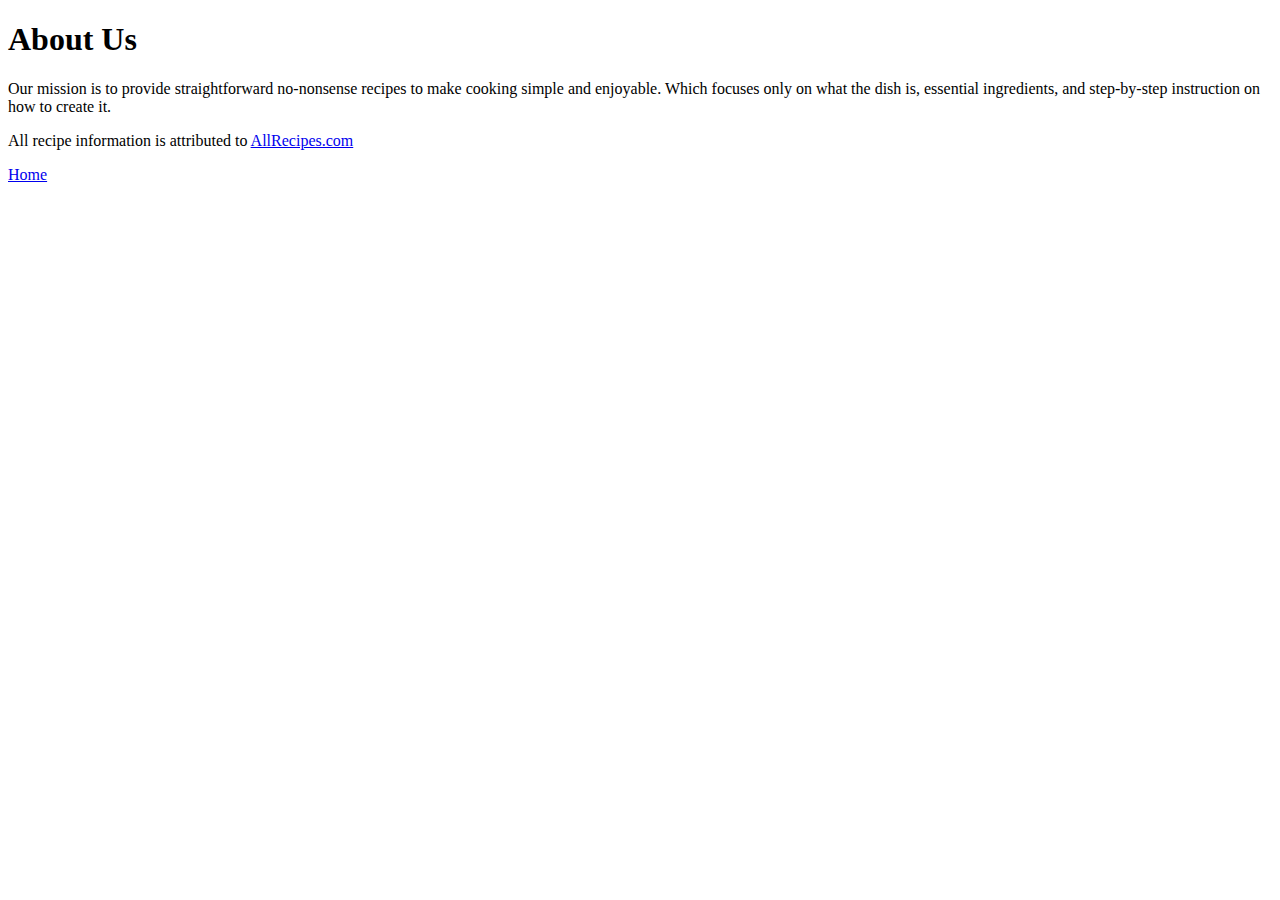
==== about.html @ e47c9f19 "Create about.html" ====
<!DOCTYPE html>
<html lang="en">
<head>
    <meta charset="UTF-8">
    <meta name="viewport" content="width=device-width, initial-scale=1.0">
    <title>About</title>
</head>
<body>
    <h1>About Us</h1>
    <p>
        Our mission is to provide straightforward no-nonsense recipes to make cooking simple and enjoyable. Which focuses only on what the dish is, essential ingredients, and step-by-step instruction on how to create it.
    </p>
    <!-- Attribution -->
    <p>
        All recipe information is attributed to <a href="https://www.allrecipes.com/" target="_blank" rel="noopener noreferrer">AllRecipes.com</a>
    </p>
    <!-- Home link -->
    <p>
        <a href="./index.html" target="_self" rel="noopener noreferrer">Home</a>
    </p>
</body>
</html>
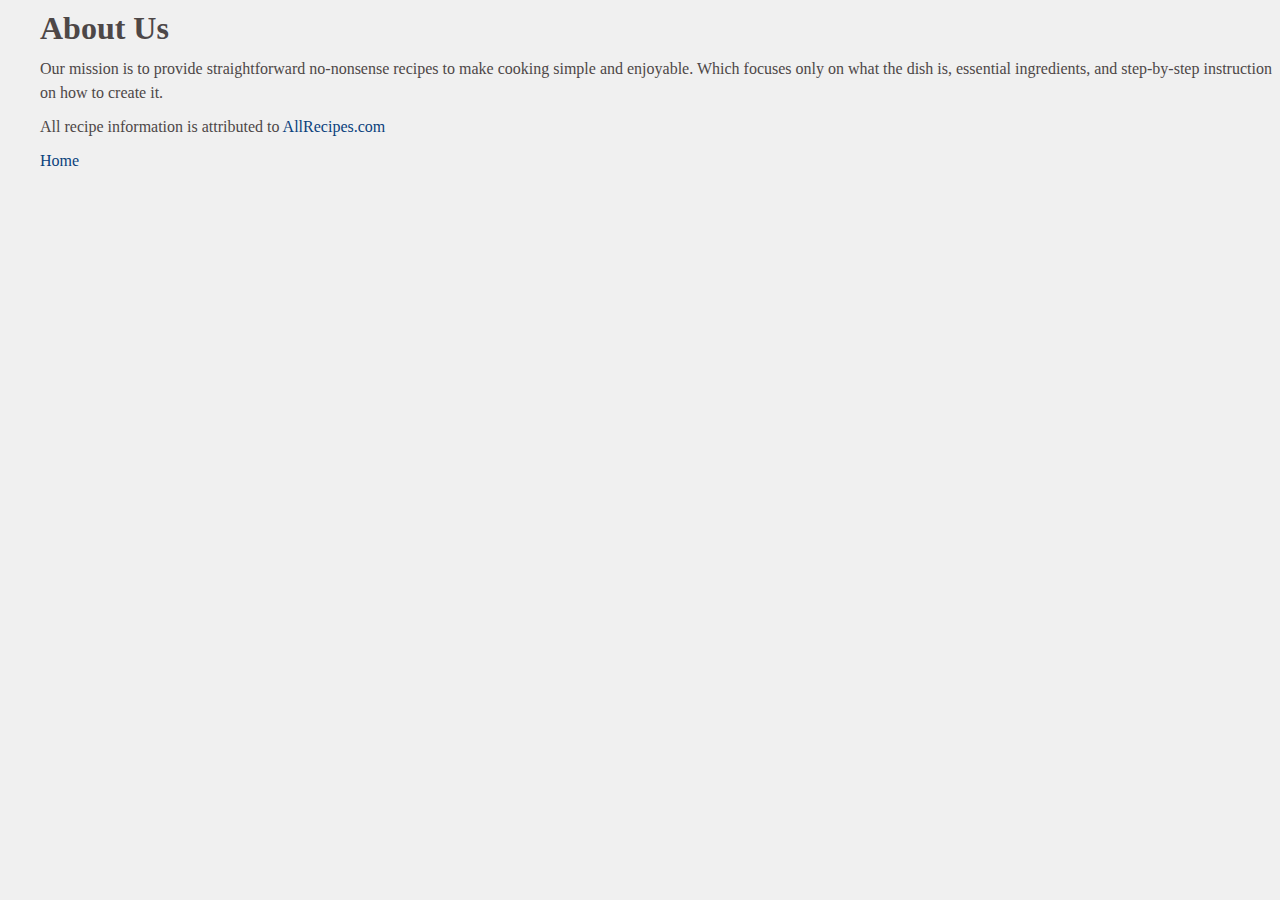
==== commit 03161177: "Add website layout with css" ====
--- a/about.html
+++ b/about.html
@@ -2,8 +2,10 @@
 <html lang="en">
 <head>
     <meta charset="UTF-8">
+    <meta http-equiv="X-UA-Compatible" content="IE=edge">
     <meta name="viewport" content="width=device-width, initial-scale=1.0">
     <title>About</title>
+    <link rel="stylesheet" href="./styles.css">
 </head>
 <body>
     <h1>About Us</h1>
--- a/styles.css
+++ b/styles.css
@@ -0,0 +1,25 @@
+body {
+    background-color: #f0f0f0;
+    font-family: 'Times New Roman', Times, serif;
+    text-align: left;
+    margin-left: 40px;
+}
+
+h1, h2, p, ul, ol{
+    color: rgb(77, 71, 71);
+    margin-top: 10px;
+    margin-bottom: 10px;
+}
+
+p {
+    line-height: 1.5;
+}
+
+a {
+    color: #0a417c;
+    text-decoration: none;
+}
+
+a:hover {
+    text-decoration: underline;
+}